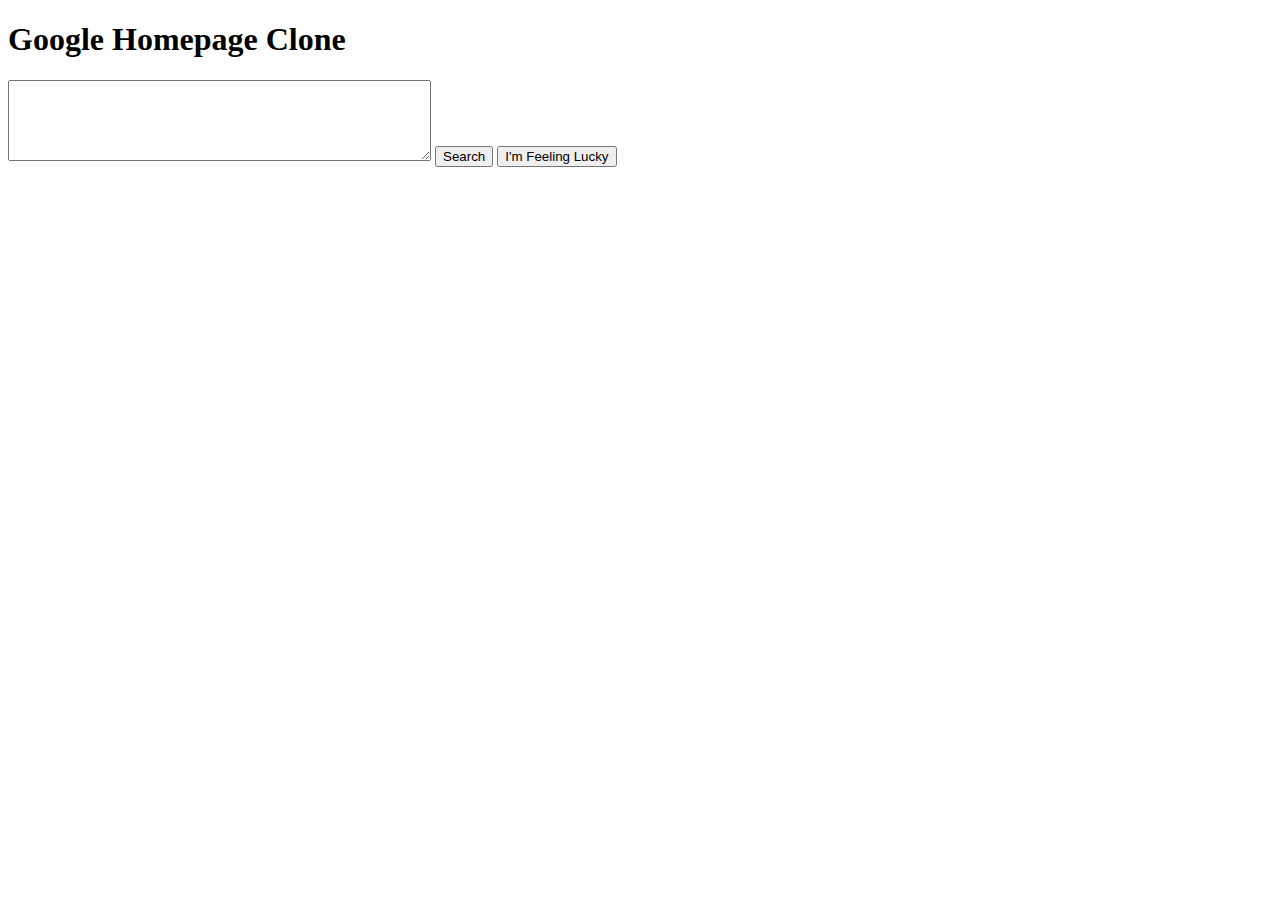
==== google-homepage.html @ 7829a621 "First few lines of HTML" ====
<!DOCTYPE html>
<html lang="en">
<head>
    <meta charset="UTF-8">
    <meta name="viewport" content="width=device-width, initial-scale=1.0">
    <title>Document</title>
</head>
<body>
    <h1>Google Homepage Clone
    </h1>

    <form action="get">
        <textarea name="searchbar" id="searchbar" cols="50" rows="5"></textarea>
        <button>Search</button>
        <button>I'm Feeling Lucky</button>

    </form>
</body>
</html>
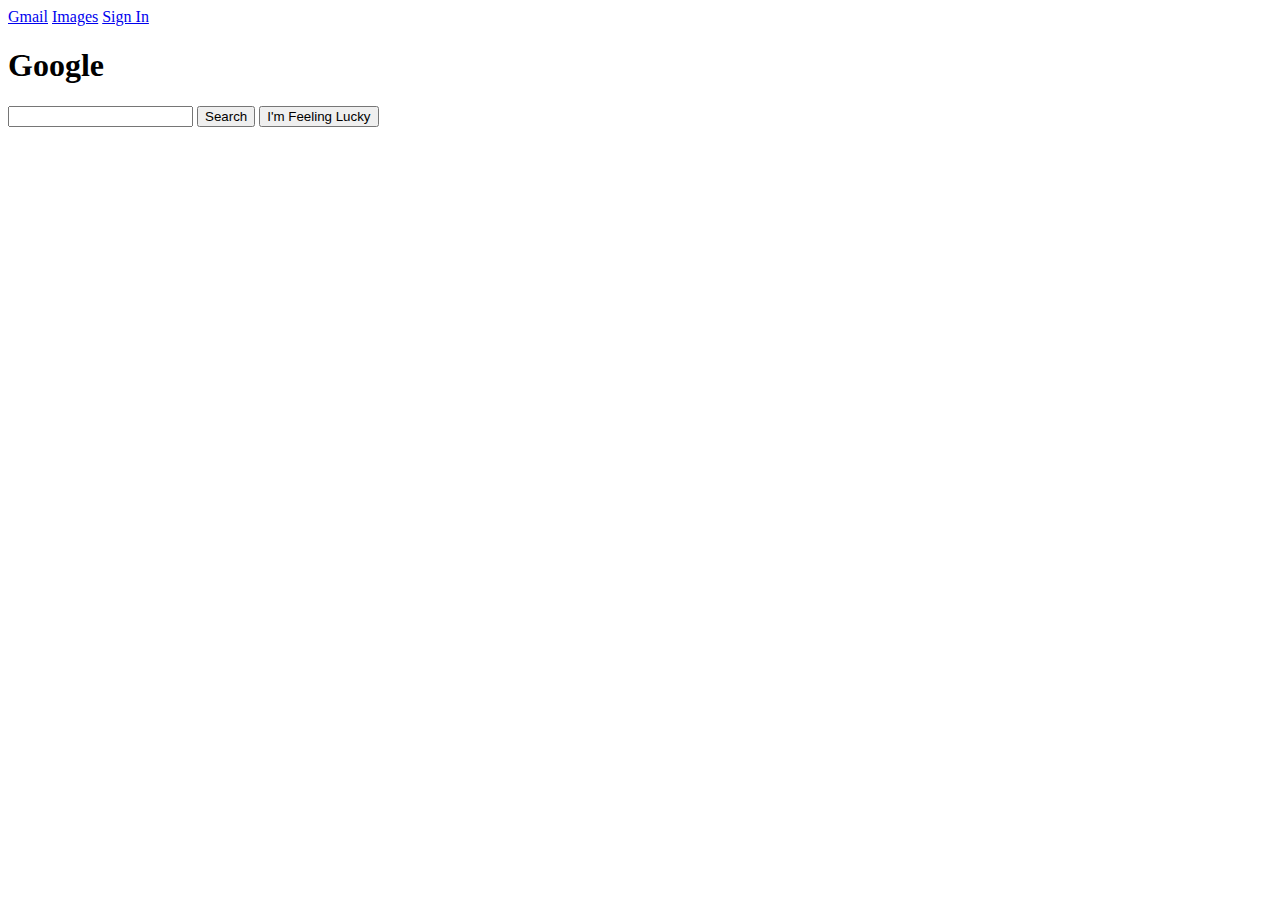
==== commit 00be5be0: "updating html and stylesheet" ====
--- a/google-homepage.html
+++ b/google-homepage.html
@@ -6,11 +6,20 @@
     <title>Document</title>
 </head>
 <body>
-    <h1>Google Homepage Clone
+    <div id="navbar">
+        <a href="https://www.google.com/intl/no/gmail/about/">Gmail</a>
+        <a href="https://www.google.no/imghp?hl=no&tab=wi&ogbl">Images</a>
+        <a href="https://www.google.no/intl/en/about/products?tab=wh"></a>
+        <a href="https://accounts.google.com/ServiceLogin?hl=en&passive=true&continue=https://www.google.com/&ec=GAZAAQ">Sign In</a>
+    </div>
+    
+    <h1>Google
     </h1>
 
-    <form action="get">
-        <textarea name="searchbar" id="searchbar" cols="50" rows="5"></textarea>
+
+
+    <form action="submit">
+        <input id="searchbar" type="text" maxlength="2048" autocapitalize="off" autocomplete="off" aria-autocomplete="both">
         <button>Search</button>
         <button>I'm Feeling Lucky</button>
 
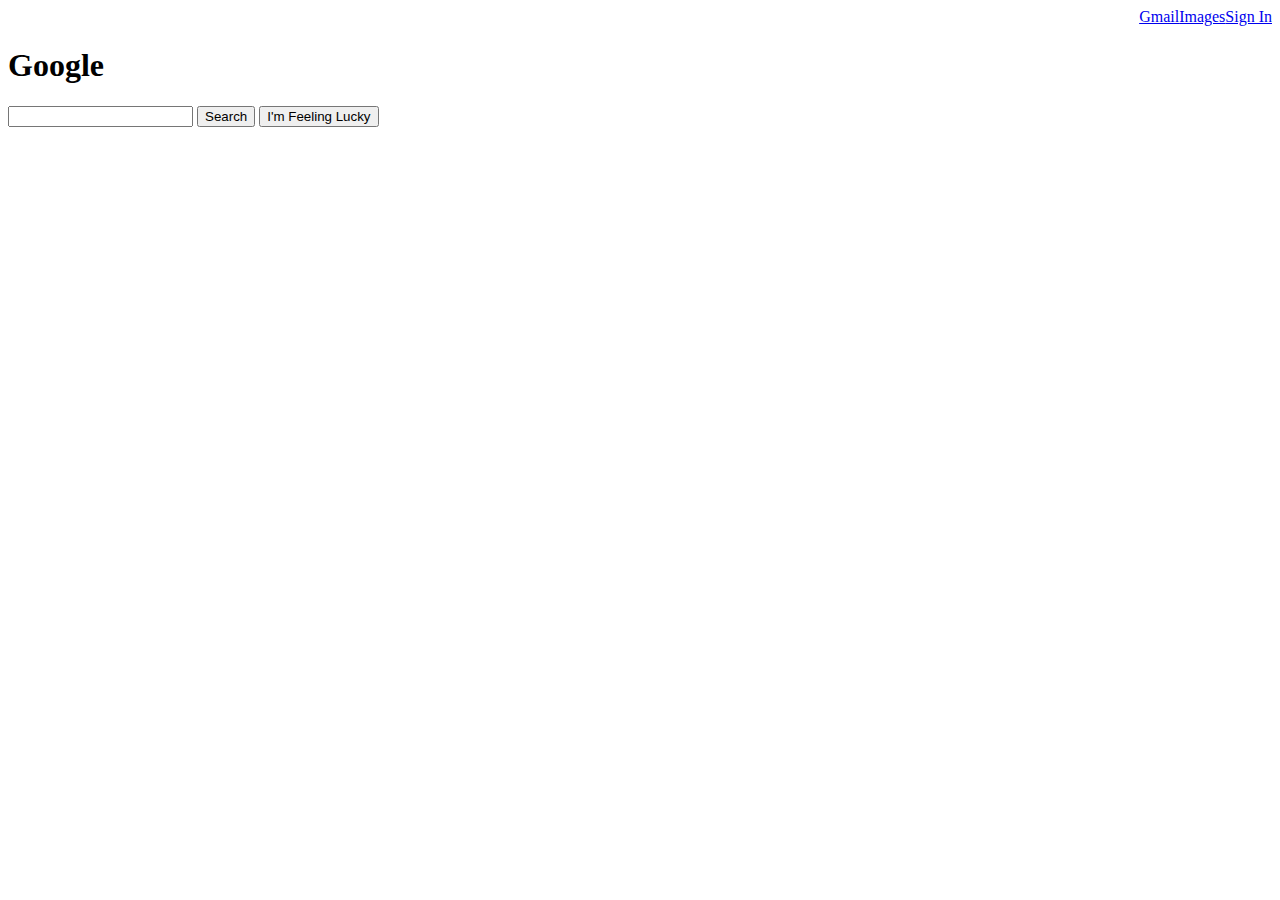
==== commit e4e5652e: "update of html and css" ====
--- a/google-homepage.html
+++ b/google-homepage.html
@@ -3,14 +3,15 @@
 <head>
     <meta charset="UTF-8">
     <meta name="viewport" content="width=device-width, initial-scale=1.0">
+    <link rel="stylesheet" href="stylesheet.css">
     <title>Document</title>
 </head>
 <body>
-    <div id="navbar">
-        <a href="https://www.google.com/intl/no/gmail/about/">Gmail</a>
-        <a href="https://www.google.no/imghp?hl=no&tab=wi&ogbl">Images</a>
-        <a href="https://www.google.no/intl/en/about/products?tab=wh"></a>
-        <a href="https://accounts.google.com/ServiceLogin?hl=en&passive=true&continue=https://www.google.com/&ec=GAZAAQ">Sign In</a>
+    <div class="navbar">
+        <a id="nav-gmail" href="https://www.google.com/intl/no/gmail/about/">Gmail</a>
+        <a id="nav-images" href="https://www.google.no/imghp?hl=no&tab=wi&ogbl">Images</a>
+        <a id="nav-products" href="https://www.google.no/intl/en/about/products?tab=wh"></a>
+        <a id="nav-sign-in" href="https://accounts.google.com/ServiceLogin?hl=en&passive=true&continue=https://www.google.com/&ec=GAZAAQ">Sign In</a>
     </div>
     
     <h1>Google
--- a/stylesheet.css
+++ b/stylesheet.css
@@ -0,0 +1,8 @@
+.navbar {
+    display: flex;
+    flex-direction: row;
+    justify-content: end;
+    justify-items: flex-end;
+    
+}
+
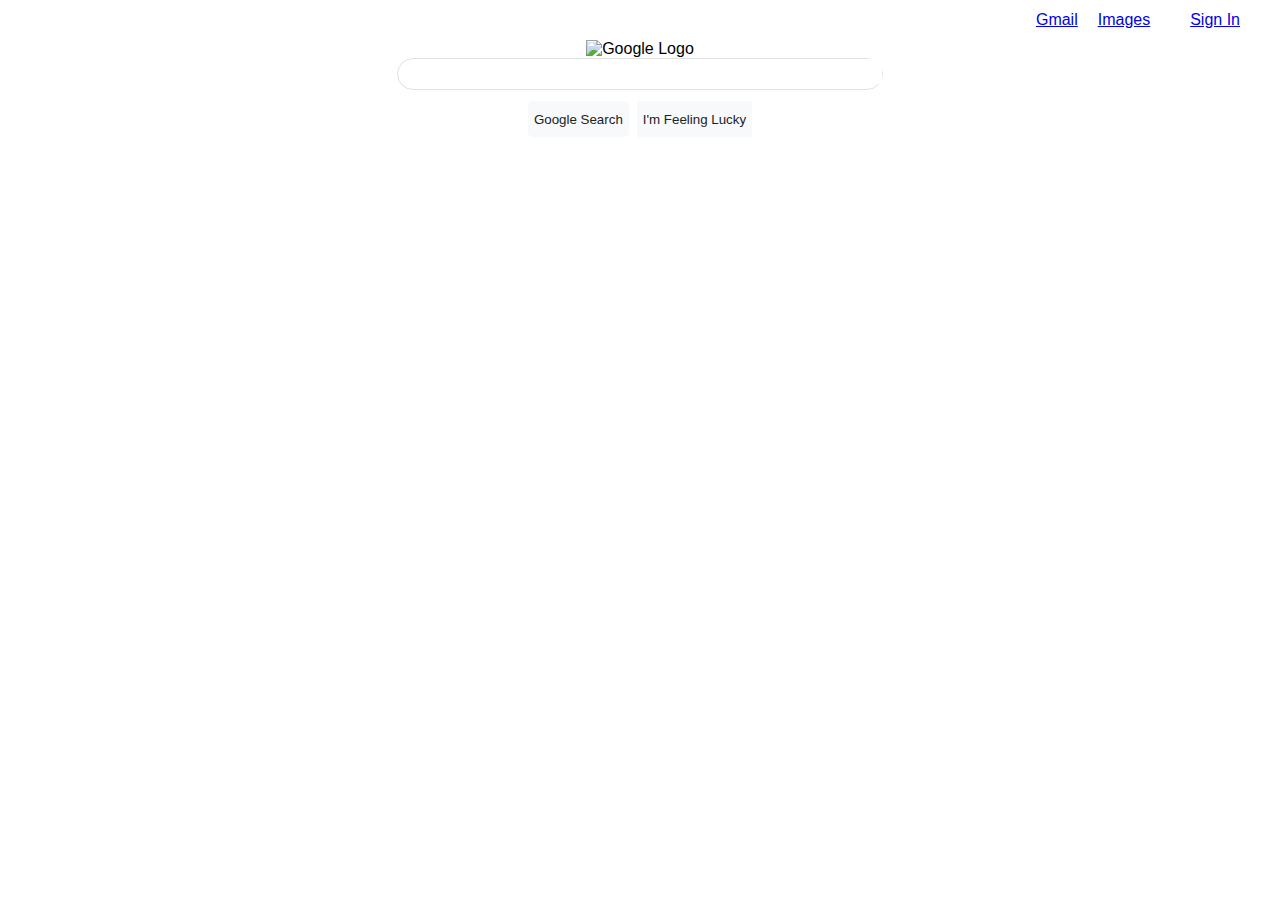
==== commit 1dd5536e: "update of html and css" ====
--- a/google-homepage.html
+++ b/google-homepage.html
@@ -7,6 +7,7 @@
     <title>Document</title>
 </head>
 <body>
+    <div id="top"></div>
     <div class="navbar">
         <a id="nav-gmail" href="https://www.google.com/intl/no/gmail/about/">Gmail</a>
         <a id="nav-images" href="https://www.google.no/imghp?hl=no&tab=wi&ogbl">Images</a>
@@ -14,16 +15,18 @@
         <a id="nav-sign-in" href="https://accounts.google.com/ServiceLogin?hl=en&passive=true&continue=https://www.google.com/&ec=GAZAAQ">Sign In</a>
     </div>
     
-    <h1>Google
-    </h1>
-
-
-
+    
+<div class="main-div">
+    <img id="google-logo" src="https://www.google.com/images/branding/googlelogo/1x/googlelogo_color_272x92dp.png" alt="Google Logo">
     <form action="submit">
+        <div id="searchbar-div">
         <input id="searchbar" type="text" maxlength="2048" autocapitalize="off" autocomplete="off" aria-autocomplete="both">
-        <button>Search</button>
-        <button>I'm Feeling Lucky</button>
-
+    </div>
+        <div id="buttons-div">
+        <input type="submit" value="Google Search" id="google-button">
+        <input type="submit" value="I'm Feeling Lucky" id="lucky-button">
+    </div>
     </form>
+</div>
 </body>
 </html>--- a/stylesheet.css
+++ b/stylesheet.css
@@ -1,8 +1,123 @@
+body {
+    display: block;
+    font-family: Arial, Helvetica, sans-serif;
+    margin: 0px;
+}
+#top {
+    margin: 0px;
+    width: 100%;
+}
+
 .navbar {
     display: flex;
-    flex-direction: row;
-    justify-content: end;
-    justify-items: flex-end;
-    
+    position: relative;
+    padding-right: 30px;
+    padding-left: 30px;
+    height: 40px;
+    min-width: 220px;
+    align-items: center;
+    justify-content: flex-end;
 }
 
+#nav-gmail {
+padding: 10px;
+}
+
+#nav-images {
+    padding: 10px;
+}
+#nav-products {
+    padding: 10px;
+}
+#nav-sign-in {
+    padding: 10px;
+}
+
+
+.main-div {
+
+    display: flex;
+    flex-direction: column;
+    justify-content: center;
+    align-items: center;
+}
+
+#google-logo {
+    max-width: 250px;
+}
+
+#searchbar-div {
+    border: 1px solid #dfe1e5;
+    border-radius: 24px;
+    height: 30px;
+    min-width: auto;
+}
+
+#searchbar-div:hover {
+    box-shadow: 0 1px 6px rgba(32,33,36,.28);
+    border-color: rgba(223,225,229,0);
+}
+
+#searchbar {
+    border: none;
+    padding-top: 5px;
+    padding-bottom: 5px;
+    margin-left: 30px;
+    background: #ffffff;
+    min-width: 450px;
+}
+
+#buttons-div {
+    display: flex;
+    flex-direction: row;
+    justify-content: center;
+}
+
+input {
+    -moz-appearance: none;
+    -webkit-appearance: none;
+    -moz-box-pack: unset;
+    appearance: none;
+}
+
+#google-button {
+    background-color: #f8f9fa;
+    color: #202124;
+    margin: 11px 4px;
+    height: 36px;
+    min-width: 54px;
+    text-align: center;
+    cursor: pointer;
+    box-decoration-break: unset;
+    border-radius: 5px;
+    border: none;
+}
+
+#lucky-button {
+    margin: 11px 4px;
+    background-color: #f8f9fa;
+    color: #202124;
+    height: 36px;
+    min-width: 54px;
+    text-align: center;
+    cursor: pointer;
+    border: none;
+}
+
+#google-button:hover {
+    box-shadow: 0 1px 1px rgba(0,0,0,0.1);
+background-image: linear-gradient(top,#f8f9fa,#f8f9fa);
+background-color: #f8f9fa;
+border: 1px solid #dadce0;
+color: #202124;
+}
+
+#lucky-button:hover {
+    box-shadow: 0 1px 1px rgba(0,0,0,0.1);
+background-image: linear-gradient(top,#f8f9fa,#f8f9fa);
+background-color: #f8f9fa;
+border: 1px solid #dadce0;
+color: #202124;
+}
+
+
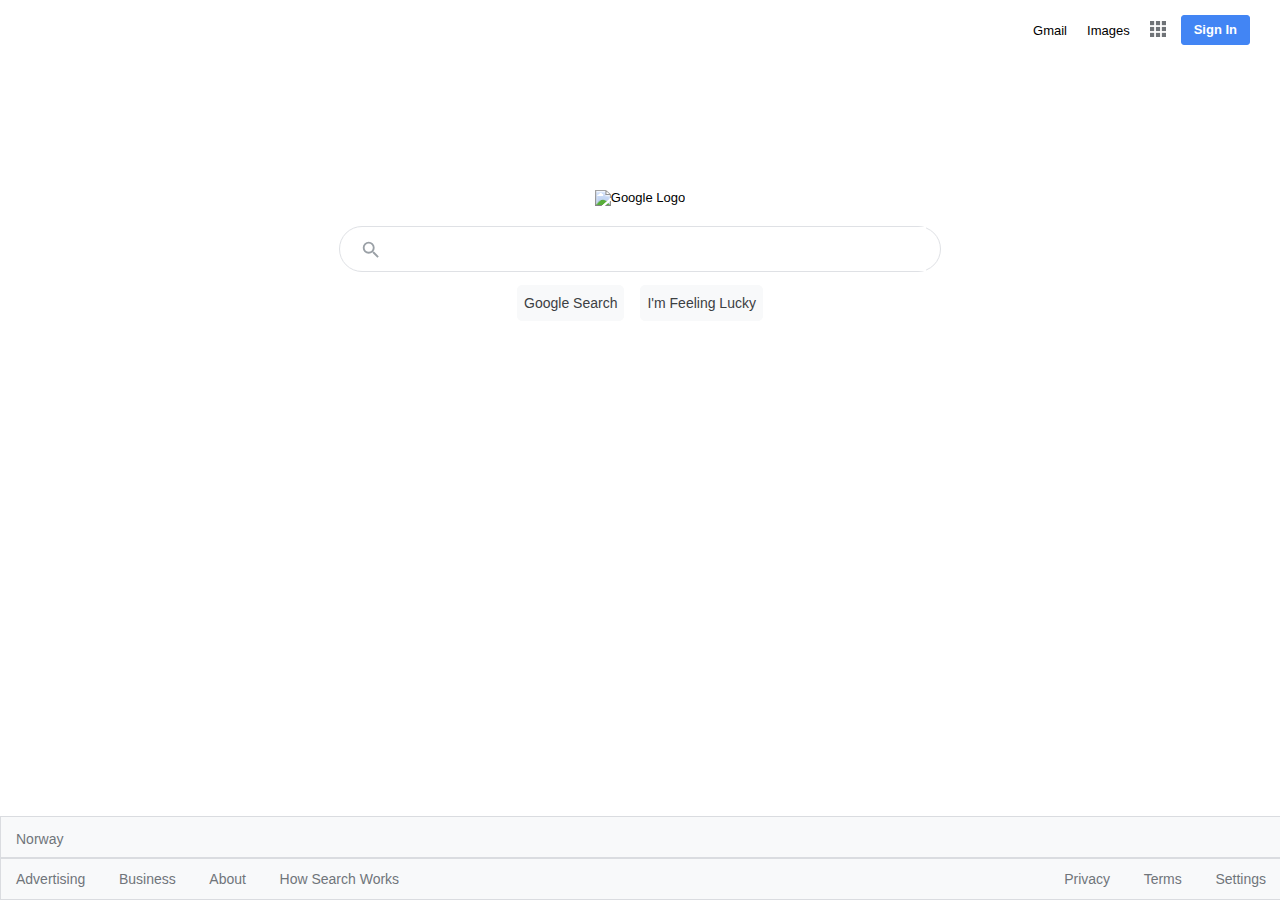
==== commit ca2c1911: "adjusting css" ====
--- a/google-homepage.html
+++ b/google-homepage.html
@@ -9,10 +9,10 @@
 <body>
     <div id="top"></div>
     <div class="navbar">
-        <a id="nav-gmail" href="https://www.google.com/intl/no/gmail/about/">Gmail</a>
-        <a id="nav-images" href="https://www.google.no/imghp?hl=no&tab=wi&ogbl">Images</a>
-        <a id="nav-products" href="https://www.google.no/intl/en/about/products?tab=wh"></a>
-        <a id="nav-sign-in" href="https://accounts.google.com/ServiceLogin?hl=en&passive=true&continue=https://www.google.com/&ec=GAZAAQ">Sign In</a>
+        <a class="nav-buttons" id="nav-gmail" href="https://www.google.com/intl/no/gmail/about/">Gmail</a>
+        <a class="nav-buttons" id="nav-images" href="https://www.google.no/imghp?hl=no&tab=wi&ogbl">Images</a>
+        <a class="nav-buttons" id="nav-products" href="https://www.google.no/intl/en/about/products?tab=wh"><svg id="Layer_1" data-name="Layer 1" xmlns="http://www.w3.org/2000/svg" viewBox="0 0 100 100"><rect x="37" width="26" height="26"></rect><rect width="26" height="26"></rect><rect x="74" width="26" height="26"></rect><rect x="37" y="37" width="26" height="26"></rect><rect y="37" width="26" height="26"></rect><rect x="74" y="37" width="26" height="26"></rect><rect x="37" y="74" width="26" height="26"></rect><rect y="74" width="26" height="26"></rect><rect x="74" y="74" width="26" height="26"></rect></svg></a>
+        <a class="nav-buttons" id="nav-sign-in" href="https://accounts.google.com/ServiceLogin?hl=en&passive=true&continue=https://www.google.com/&ec=GAZAAQ">Sign In</a>
     </div>
     
     
@@ -20,6 +20,7 @@
     <img id="google-logo" src="https://www.google.com/images/branding/googlelogo/1x/googlelogo_color_272x92dp.png" alt="Google Logo">
     <form action="submit">
         <div id="searchbar-div">
+        <svg id="search-icon" focusable="false" xmlns="http://www.w3.org/2000/svg" viewBox="0 0 24 24"><path d="M15.5 14h-.79l-.28-.27A6.471 6.471 0 0 0 16 9.5 6.5 6.5 0 1 0 9.5 16c1.61 0 3.09-.59 4.23-1.57l.27.28v.79l5 4.99L20.49 19l-4.99-5zm-6 0C7.01 14 5 11.99 5 9.5S7.01 5 9.5 5 14 7.01 14 9.5 11.99 14 9.5 14z"></path></svg>
         <input id="searchbar" type="text" maxlength="2048" autocapitalize="off" autocomplete="off" aria-autocomplete="both">
     </div>
         <div id="buttons-div">
@@ -29,4 +30,22 @@
     </form>
 </div>
 </body>
+<footer>
+    <div id="footer-1">
+        <p>Norway</p>
+    </div>
+    <div id="footer-2">
+       <div id="footer-2-left">
+        <a class="footer-links" href="https://www.google.com/url?sa=t&rct=j&q=&esrc=s&source=webhp&cd=&cad=rja&uact=8&ved=0ahUKEwjJpKXb5YTtAhWGyIUKHV4nCggQkdQCCBU&url=https%3A%2F%2Fwww.google.com%2Fintl%2Fen_no%2Fads%2F%3Fsubid%3Dww-ww-et-g-awa-a-g_hpafoot1_1!o2%26utm_source%3Dgoogle.com%26utm_medium%3Dreferral%26utm_campaign%3Dgoogle_hpafooter%26fg%3D1&usg=AOvVaw0G88RGgIDGLe4LxSBsNGmA">Advertising</a>
+        <a class="footer-links" href="https://www.google.com/url?sa=t&rct=j&q=&esrc=s&source=webhp&cd=&cad=rja&uact=8&ved=0ahUKEwjJpKXb5YTtAhWGyIUKHV4nCggQktQCCBY&url=https%3A%2F%2Fwww.google.com%2Fservices%2F%3Fsubid%3Dww-ww-et-g-awa-a-g_hpbfoot1_1!o2%26utm_source%3Dgoogle.com%26utm_medium%3Dreferral%26utm_campaign%3Dgoogle_hpbfooter%26fg%3D1&usg=AOvVaw2SJ4zwRVXKyZr53qG9dm4K">Business</a>
+        <a class="footer-links" href="https://about.google/?utm_source=google-NO&utm_medium=referral&utm_campaign=hp-footer&fg=1">About</a>
+        <a class="footer-links" href="https://google.com/search/howsearchworks/?fg=1">How Search Works</a>
+    </div>
+    <div id="footer-2-right">
+        <a class="footer-links" href="https://www.google.com/url?sa=t&rct=j&q=&esrc=s&source=webhp&cd=&cad=rja&uact=8&ved=0ahUKEwjJpKXb5YTtAhWGyIUKHV4nCggQ8awCCBE&url=https%3A%2F%2Fpolicies.google.com%2Fprivacy%3Fhl%3Den-NO%26fg%3D1&usg=AOvVaw1Rb_Ume41sT1jAnPmZWev6">Privacy</a>
+        <a class="footer-links" href="https://www.google.com/url?sa=t&rct=j&q=&esrc=s&source=webhp&cd=&cad=rja&uact=8&ved=0ahUKEwjJpKXb5YTtAhWGyIUKHV4nCggQ8qwCCBI&url=https%3A%2F%2Fpolicies.google.com%2Fterms%3Fhl%3Den-NO%26fg%3D1&usg=AOvVaw2--Y1S7Et2D4vQaQGsXh1Y">Terms</a>
+        <a class="footer-links" href="https://www.google.com/url?sa=t&rct=j&q=&esrc=s&source=webhp&cd=&cad=rja&uact=8&ved=0ahUKEwjJpKXb5YTtAhWGyIUKHV4nCggQzq0CCBM&url=https%3A%2F%2Fwww.google.com%2Fpreferences%3Fhl%3Den&usg=AOvVaw0XvhSqpc_GFt9aG_mRLp1F">Settings</a>
+    </div>
+    </div>
+</footer>
 </html>--- a/stylesheet.css
+++ b/stylesheet.css
@@ -2,6 +2,7 @@
     display: block;
     font-family: Arial, Helvetica, sans-serif;
     margin: 0px;
+    font-size: 13px;
 }
 #top {
     margin: 0px;
@@ -17,40 +18,128 @@
     min-width: 220px;
     align-items: center;
     justify-content: flex-end;
-}
+    margin-top: 10px;
+}
+
 
 #nav-gmail {
 padding: 10px;
+text-decoration: none;
+color: black;
+}
+
+#nav-gmail:hover {
+    text-decoration: underline;
 }
 
 #nav-images {
     padding: 10px;
-}
-#nav-products {
-    padding: 10px;
-}
+    text-decoration: none;
+    color: black;
+}
+#nav-images:hover {
+    text-decoration: underline;
+}
+#Layer_1 {
+    height: 16px;
+    width: 16px;
+    fill: #6f7377;
+    padding-left: 10px;
+    padding-right: 10px;
+    margin-right: 5px;
+}
+
 #nav-sign-in {
     padding: 10px;
-}
+    text-decoration: none;
+    color: #ffffff;
+    font-weight: bold;
+    border: 1px solid #4285f4;
+    background-color: #4285f4;
+    padding: 0 12px;
+    line-height: 28px;
+    border-radius: 3px;
+}
+
+
 
 
 .main-div {
-
     display: flex;
     flex-direction: column;
     justify-content: center;
     align-items: center;
+    margin-top: 120px;
 }
 
 #google-logo {
     max-width: 250px;
-}
+    padding: 20px;
+}
+
+@media only screen and (max-width: 599px) {
+    #searchbar-div {
+        border: 1px solid #dfe1e5;
+        border-radius: 24px;
+        height: 44px;
+        width: auto;
+        min-width: 250px;
+        margin: 0 auto;
+        display: flex;
+        flex-direction: row;
+        justify-content: flex-start;
+    }
+}
+
+@media only screen and (min-width: 600px) {
+    #searchbar-div {
+        border: 1px solid #dfe1e5;
+        border-radius: 24px;
+        height: 44px;
+        width: auto;
+        min-width: 400px;
+        margin: 0 auto;
+        display: flex;
+        flex-direction: row;
+        justify-content: flex-start;
+    }
+}
+
+@media only screen and (min-width: 992px) {
+    #searchbar-div {
+        border: 1px solid #dfe1e5;
+        border-radius: 24px;
+        height: 44px;
+        width: auto;
+        min-width: 500px;
+        margin: 0 auto;
+        display: flex;
+        flex-direction: row;
+        justify-content: flex-start;
+    }
+}
+
+@media only screen and (min-width: 1200px) {
 
 #searchbar-div {
     border: 1px solid #dfe1e5;
     border-radius: 24px;
-    height: 30px;
-    min-width: auto;
+    height: 44px;
+    width: auto;
+    min-width: 600px;
+    margin: 0 auto;
+    display: flex;
+    flex-direction: row;
+    justify-content: flex-start;
+}
+}
+
+#search-icon {
+    height: 50%;
+    padding-left: 5px;
+    margin-top: 12px;
+    margin-left: 15px;
+    fill: #9aa0a6;
 }
 
 #searchbar-div:hover {
@@ -64,13 +153,16 @@
     padding-bottom: 5px;
     margin-left: 30px;
     background: #ffffff;
-    min-width: 450px;
+    width: 85%;
+    word-wrap: break-word;
+    font-size: 16px;
 }
 
 #buttons-div {
     display: flex;
     flex-direction: row;
     justify-content: center;
+    margin: 2px;
 }
 
 input {
@@ -82,26 +174,29 @@
 
 #google-button {
     background-color: #f8f9fa;
-    color: #202124;
-    margin: 11px 4px;
+    color: #3c4043;
+    font-size: 14px;
+    margin: 11px 8px;
     height: 36px;
     min-width: 54px;
     text-align: center;
     cursor: pointer;
     box-decoration-break: unset;
     border-radius: 5px;
-    border: none;
+    border: 1px solid #f8f9fa;
 }
 
 #lucky-button {
-    margin: 11px 4px;
-    background-color: #f8f9fa;
-    color: #202124;
+    margin: 11px 8px;
+    background-color: #f8f9fa;
+    color: #3c4043;
+    font-size: 14px;
     height: 36px;
     min-width: 54px;
     text-align: center;
+    border-radius: 5px;
     cursor: pointer;
-    border: none;
+    border: 1px solid #f8f9fa;
 }
 
 #google-button:hover {
@@ -120,4 +215,46 @@
 color: #202124;
 }
 
-
+footer {
+    position: absolute;
+    left: 0px;
+    bottom: 0px;
+    width: 100%;
+}
+
+#footer-1 {
+    width: 100%;
+    height: 40px;
+    background-color: #f8f9fa;
+    border: 1px solid #dadce0;
+}
+p {
+    margin-left: 15px;
+    font-size: 14px;
+    color: #70757a;
+}
+
+#footer-2 {
+    width: 100%;
+    background-color: #f8f9fa;
+    border: 1px solid #dadce0;
+    display: flex;
+    flex-direction: row;
+    justify-content: space-between;
+    align-items: center; 
+    height: 40px;
+}
+
+
+
+.footer-links {
+    margin: 10px 15px;
+    font-size: 14px;
+    text-decoration: none;
+    color: #70757a;
+}
+
+.footer-links:hover {
+    text-decoration: underline;
+}
+
